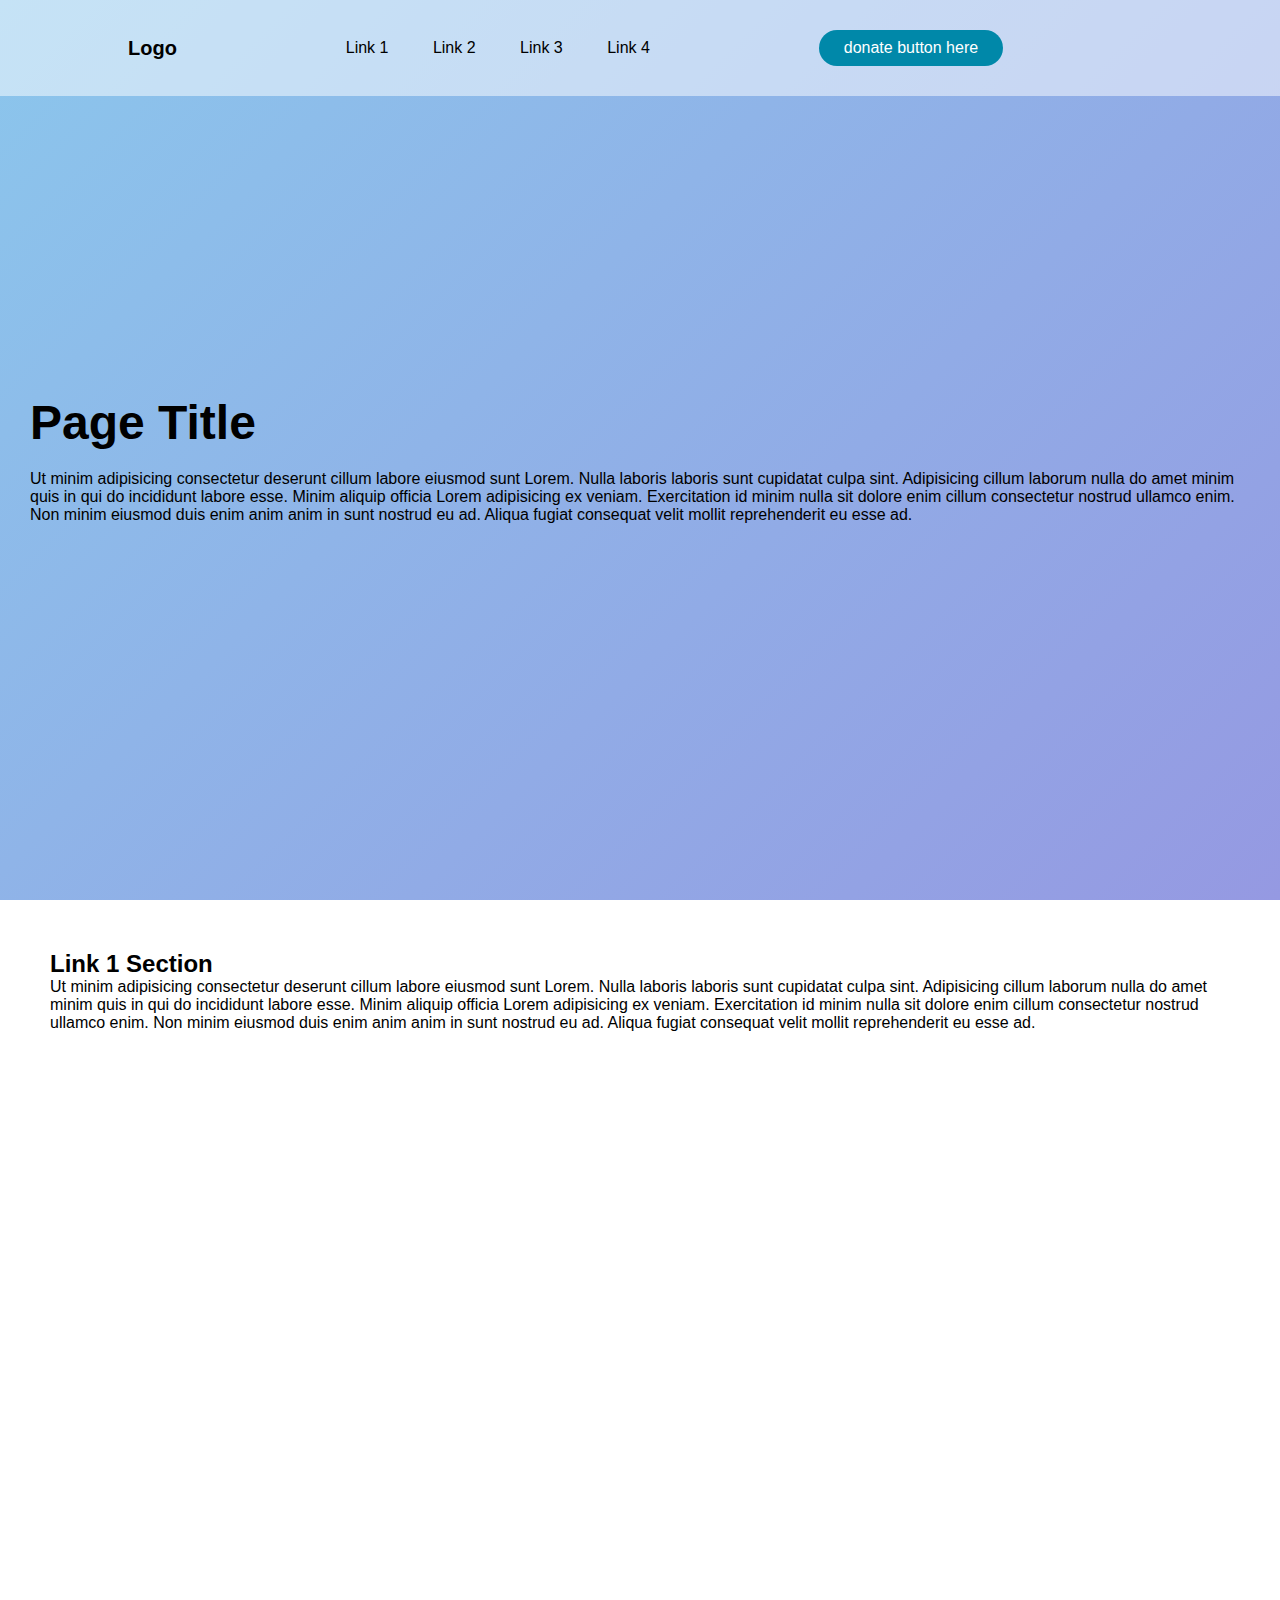
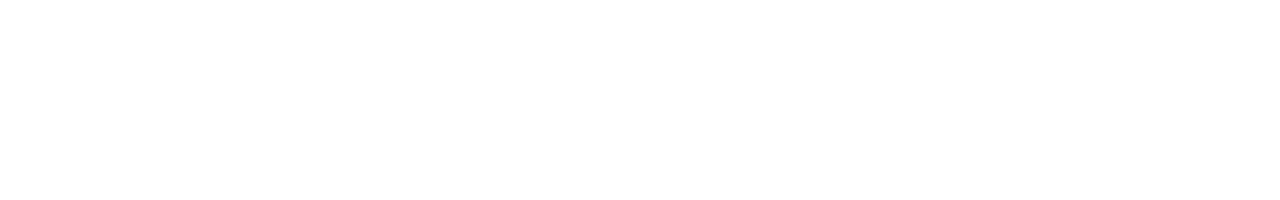
==== index.html @ 281c9f36 "Copy template" ====
<!DOCTYPE html>

<html>
    <head>
        <meta charset="utf-8">
        <title></title>
        <meta name="description" content="">
        <link rel="stylesheet" href="styles.css">
    </head>
    <body>
        <header>
			<p class="logo">Logo</p> <!-- Change to home page link -->
		
			<ul class="nav_links">
				<li><a href="#link1-section">Link 1</a></li>
				<li><a href="#">Link 2</a></li>
				<li><a href="#">Link 3</a></li>
				<li><a href="#">Link 4</a></li> <!-- points to OTR website -->
			</ul>
		
			<a class="cta" href="#"><button>donate button here</button></a>
            <div id="popup">

            </div>
		</header>

        <main>
            <div id="hero-section">
                <img src=""> <!-- add an image here -->
                <h1>Page Title</h1>
                <p> <!-- Intro section here -->
                    Ut minim adipisicing consectetur deserunt cillum labore eiusmod sunt Lorem. 
                    Nulla laboris laboris sunt cupidatat culpa sint. Adipisicing cillum laborum nulla do amet minim quis in qui do incididunt labore esse. 
                    Minim aliquip officia Lorem adipisicing ex veniam. Exercitation id minim nulla sit dolore enim cillum consectetur nostrud ullamco enim. 
                    Non minim eiusmod duis enim anim anim in sunt nostrud eu ad. Aliqua fugiat consequat velit mollit reprehenderit eu esse ad.
                </p>
            </div>

            <div id="link1-section" class="section">
                <h2>Link 1 Section</h2>
                <p>
                    Ut minim adipisicing consectetur deserunt cillum labore eiusmod sunt Lorem. 
                    Nulla laboris laboris sunt cupidatat culpa sint. Adipisicing cillum laborum nulla do amet minim quis in qui do incididunt labore esse. 
                    Minim aliquip officia Lorem adipisicing ex veniam. Exercitation id minim nulla sit dolore enim cillum consectetur nostrud ullamco enim. 
                    Non minim eiusmod duis enim anim anim in sunt nostrud eu ad. Aliqua fugiat consequat velit mollit reprehenderit eu esse ad.
                </p>
            </div>
            
        </main>

        <script src=""></script>
    </body>
</html>
---- styles.css ----
* {
	box-sizing: border-box;
	margin: 0;
	padding: 0;
    font-family: "Montserrat", sans-serif;
}

li, a, button, .logo {
	font-weight: 500;
	font-size: 16px;
    color: black;
	text-decoration: none;
}

#click {
	display: none;
}

header {
	position: absolute;
	display: flex;
	justify-content: space-between;
	align-items: center;
	padding-top: 30px;
	padding-bottom: 30px;
	padding-left: 10%;
	padding-right: 10%;
	width: 100vw;
    background-color: rgba(255, 255, 255, 0.5)
}

.nav_links {
	list-style: none;
}

.nav_links li {
	display: inline-block;
	padding-top: 0px;
	padding-bottom: 0px;
	padding-left: 20px;
	padding-right: 20px;
}

.nav_links li a {
	transition: all 0.3s ease 0s;
}

.nav_links li a:hover {
	color: #0088A9;
}

button {
	padding-top: 9px;
	padding-bottom: 9px;
	padding-left: 25px;
	padding-right: 25px;
	background-color: rgba(0, 136, 169, 1);
    color: white;
	border: none;
	border-radius: 50px;
	cursor: pointer;
}

button:hover {
	background-color: rgba(0, 136, 169, 0.8);
}

.logo {
	font-size: 20px;
	font-weight: bold;
}

main {
  
}

#hero-section {
    padding: 30px;
    height: 100vh;
    background-color: #8BC6EC;
    background-image: linear-gradient(135deg, #8BC6EC 0%, #9599E2 100%);
    flex-direction: column;
    flex: content;
    align-content: center;
}

#hero-section h1 {
    padding-bottom: 20px;
    font-size: 3rem;
}

.section { 
    padding: 50px;
    height: 100vh;
}
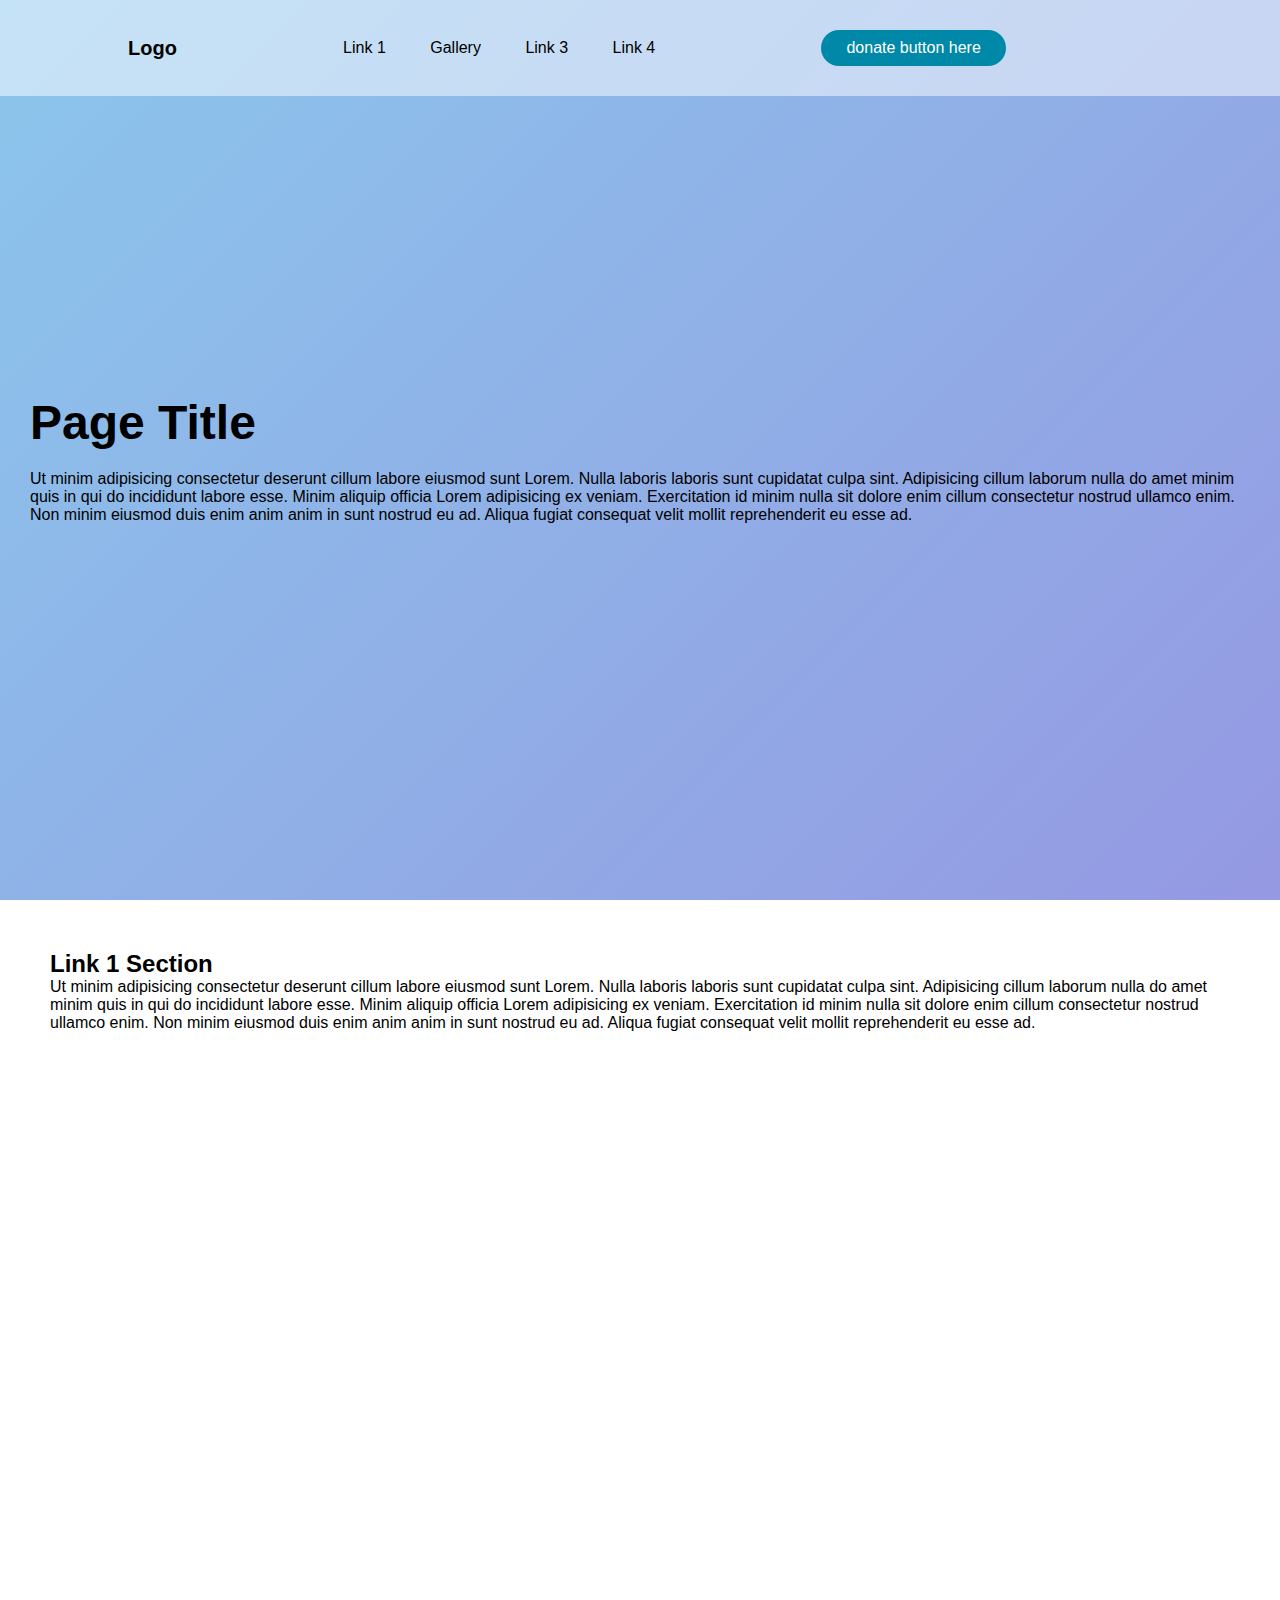
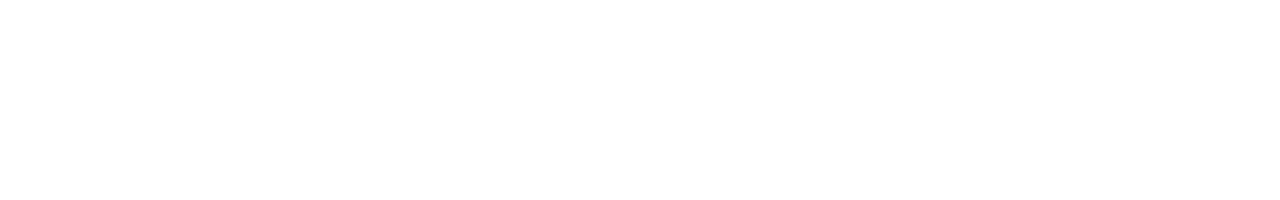
==== commit 945a66dc: "Added gallery link to index page" ====
--- a/index.html
+++ b/index.html
@@ -13,7 +13,7 @@
 		
 			<ul class="nav_links">
 				<li><a href="#link1-section">Link 1</a></li>
-				<li><a href="#">Link 2</a></li>
+				<li><a href="gallery.html">Gallery</a></li>
 				<li><a href="#">Link 3</a></li>
 				<li><a href="#">Link 4</a></li> <!-- points to OTR website -->
 			</ul>
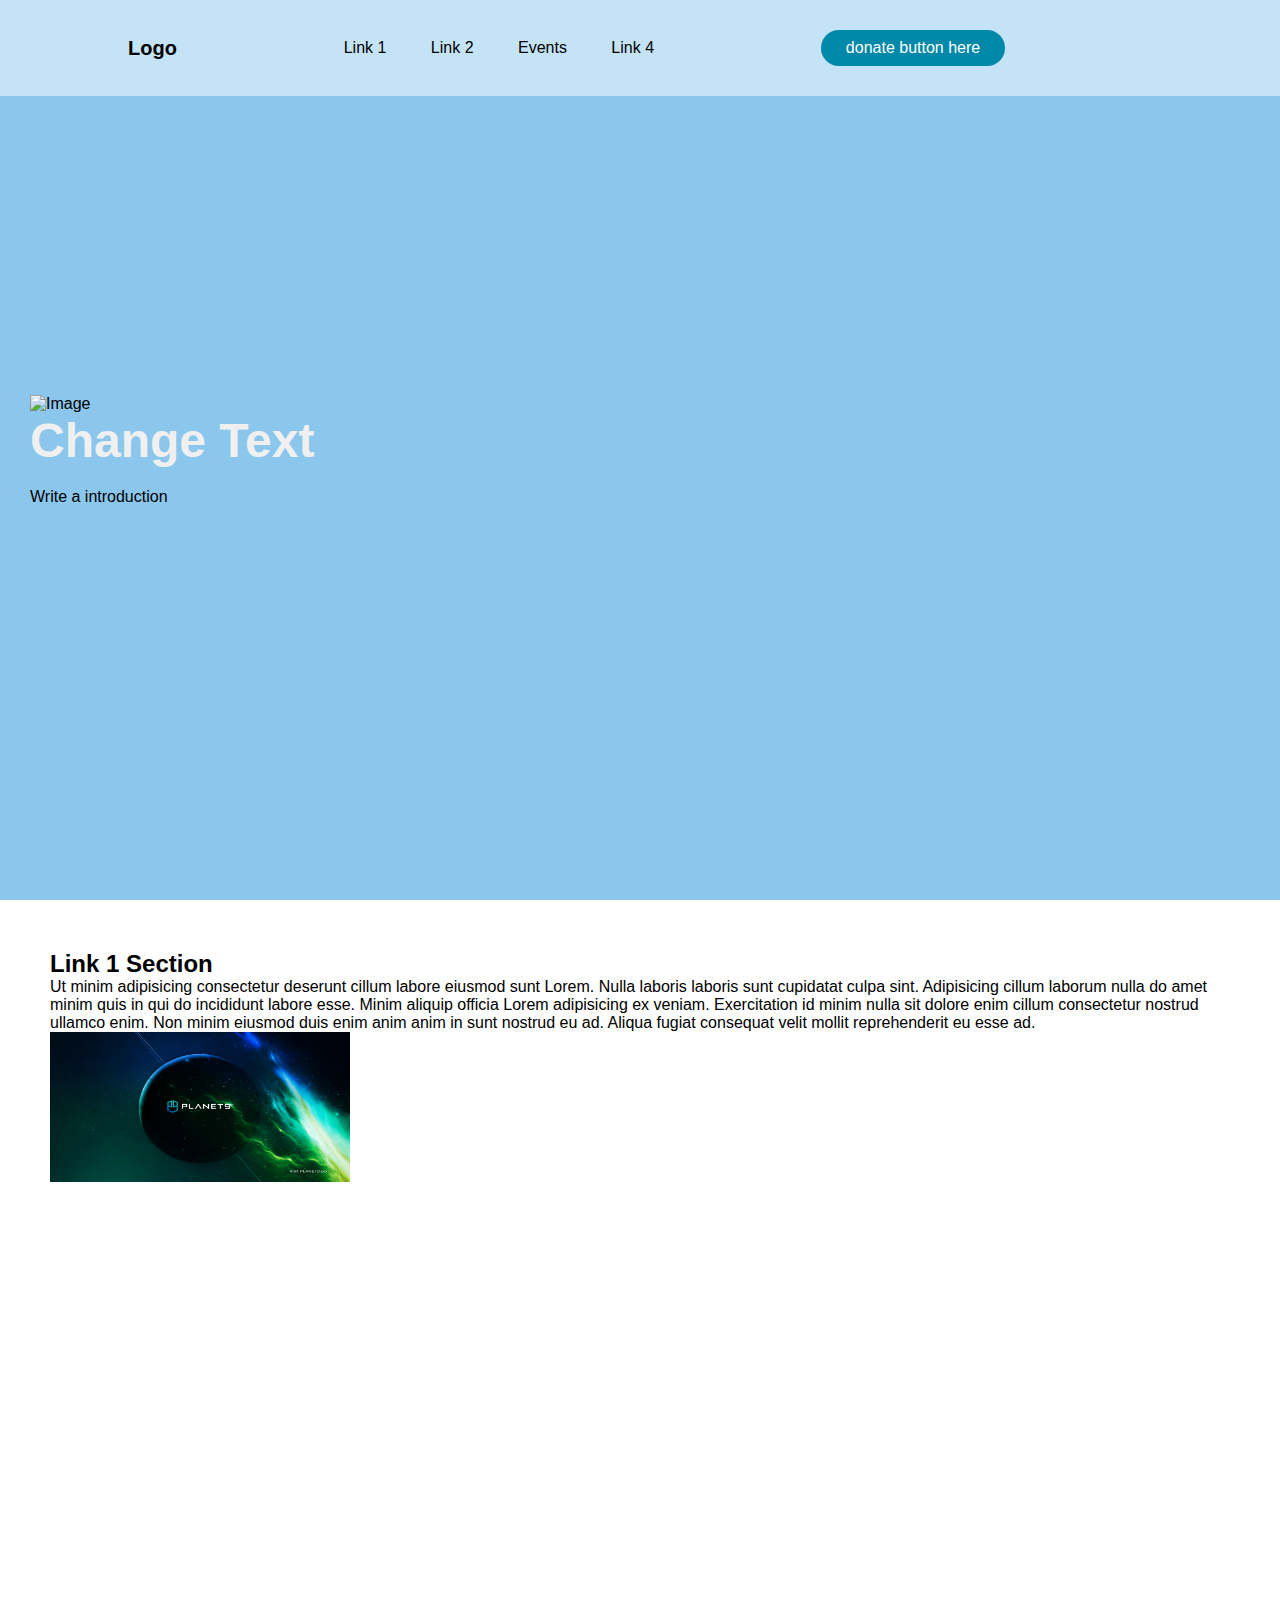
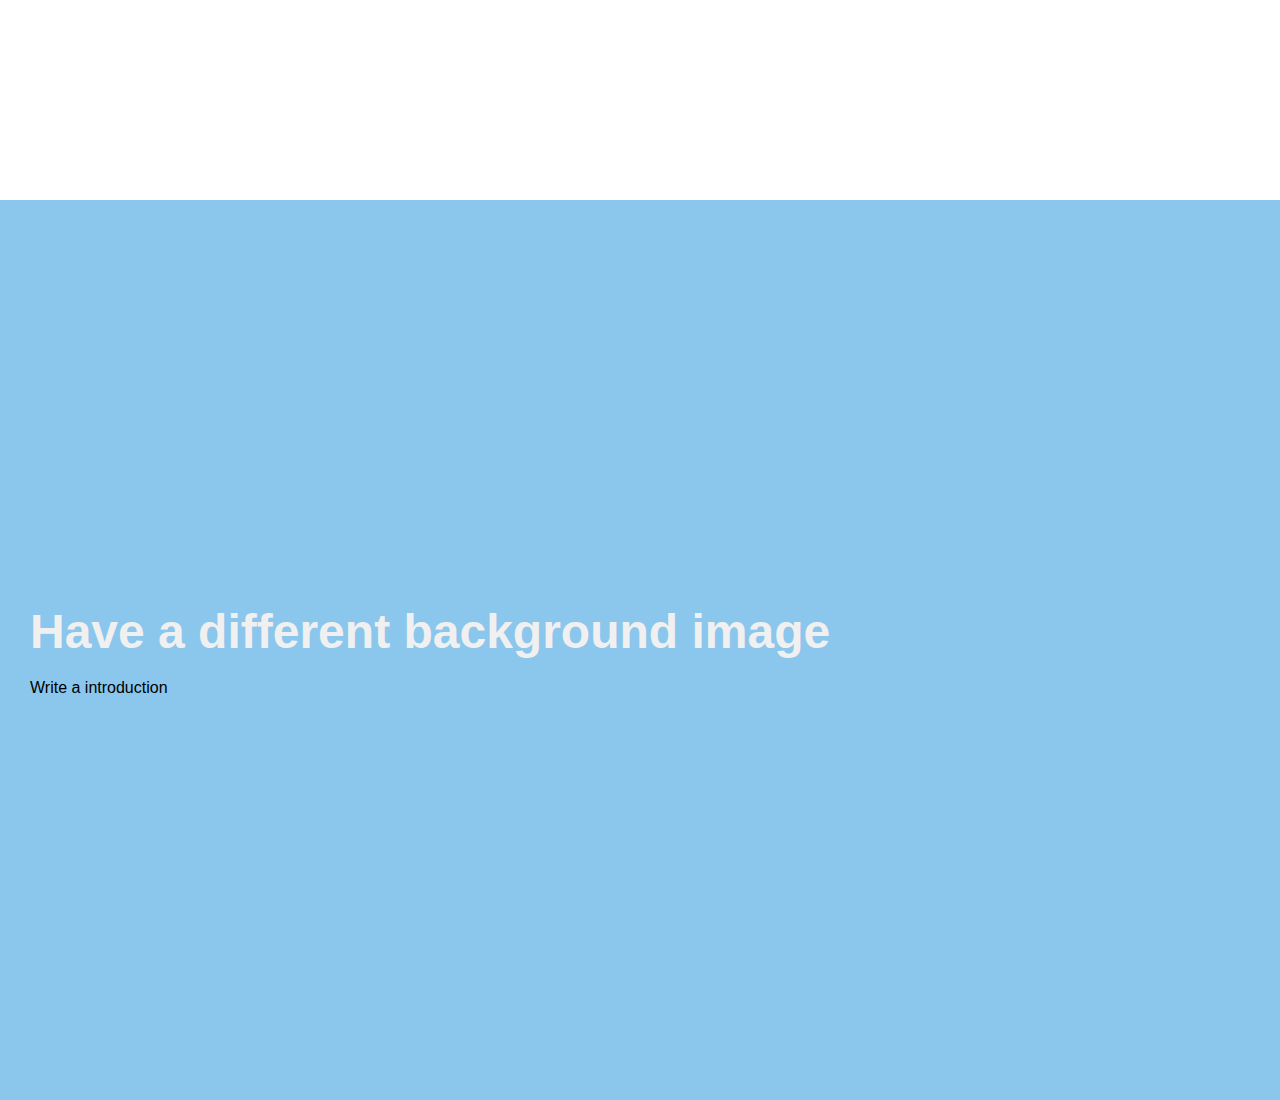
==== commit 75850282: "homepage update" ====
--- a/index.html
+++ b/index.html
@@ -10,15 +10,15 @@
     <body>
         <header>
 			<p class="logo">Logo</p> <!-- Change to home page link -->
-		
+
 			<ul class="nav_links">
 				<li><a href="#link1-section">Link 1</a></li>
-				<li><a href="gallery.html">Gallery</a></li>
-				<li><a href="#">Link 3</a></li>
+				<li><a href="#">Link 2</a></li>
+				<li><a href="#events.html">Events</a></li>
 				<li><a href="#">Link 4</a></li> <!-- points to OTR website -->
 			</ul>
-		
-			<a class="cta" href="#"><button>donate button here</button></a>
+
+			<a class="cta" href="#donate.html"><button>donate button here</button></a>
             <div id="popup">
 
             </div>
@@ -26,26 +26,30 @@
 
         <main>
             <div id="hero-section">
-                <img src=""> <!-- add an image here -->
-                <h1>Page Title</h1>
+                <img src="" alt="Image" width="500" height="600"> <!-- add an image here -->
+                <h1>Change Text</h1>
                 <p> <!-- Intro section here -->
-                    Ut minim adipisicing consectetur deserunt cillum labore eiusmod sunt Lorem. 
-                    Nulla laboris laboris sunt cupidatat culpa sint. Adipisicing cillum laborum nulla do amet minim quis in qui do incididunt labore esse. 
-                    Minim aliquip officia Lorem adipisicing ex veniam. Exercitation id minim nulla sit dolore enim cillum consectetur nostrud ullamco enim. 
-                    Non minim eiusmod duis enim anim anim in sunt nostrud eu ad. Aliqua fugiat consequat velit mollit reprehenderit eu esse ad.
+                    Write a introduction
                 </p>
             </div>
 
             <div id="link1-section" class="section">
                 <h2>Link 1 Section</h2>
                 <p>
-                    Ut minim adipisicing consectetur deserunt cillum labore eiusmod sunt Lorem. 
-                    Nulla laboris laboris sunt cupidatat culpa sint. Adipisicing cillum laborum nulla do amet minim quis in qui do incididunt labore esse. 
-                    Minim aliquip officia Lorem adipisicing ex veniam. Exercitation id minim nulla sit dolore enim cillum consectetur nostrud ullamco enim. 
+                    Ut minim adipisicing consectetur deserunt cillum labore eiusmod sunt Lorem.
+                    Nulla laboris laboris sunt cupidatat culpa sint. Adipisicing cillum laborum nulla do amet minim quis in qui do incididunt labore esse.
+                    Minim aliquip officia Lorem adipisicing ex veniam. Exercitation id minim nulla sit dolore enim cillum consectetur nostrud ullamco enim.
                     Non minim eiusmod duis enim anim anim in sunt nostrud eu ad. Aliqua fugiat consequat velit mollit reprehenderit eu esse ad.
                 </p>
+                <img src="Planet9.jpg" width="300" height="150px"> <!-- Add image and have it next to text-->
             </div>
-            
+            <div id="bottom-section">
+                <h1>Have a different background image</h1>
+                <p> <!-- Intro section here -->
+                    Write a introduction
+                </p>
+            </div>
+
         </main>
 
         <script src=""></script>
--- a/styles.css
+++ b/styles.css
@@ -71,25 +71,97 @@
 }
 
 main {
-  
+
+}
+
+#charity-table table{
+	width: 80%;
+	border: 1px solid;
+}
+
+#charity-table th{
+	background-color: white;
+}
+#charity-table th, td{
+	border-bottom: 1px solid;
 }
 
 #hero-section {
     padding: 30px;
     height: 100vh;
     background-color: #8BC6EC;
-    background-image: linear-gradient(135deg, #8BC6EC 0%, #9599E2 100%);
+    background-image: url("https://wallpaperaccess.com/full/4888711.jpg");
+	background-repeat: no-repeat;
+	background-position: right top;
+	background-attachment: fixed;
+	background-size: 1590px 894px;
+    flex-direction: column;
+    flex: content;
+    align-content: center;
+}
+#bottom-section{
+	padding: 30px;
+    height: 100vh;
+    background-color: #8BC6EC;
+    background-image: url("http://www.tellmehow.co/wp-content/uploads/2018/06/HPE.jpg");
+	background-repeat: no-repeat;
+	background-position: right top;
+	background-attachment: fixed;
+	background-size: 1590px 894px;
     flex-direction: column;
     flex: content;
     align-content: center;
 }
 
-#hero-section h1 {
+#hero-section h1,#bottom-section h1 {
     padding-bottom: 20px;
     font-size: 3rem;
+	color: #f0f0f0;
 }
 
-.section { 
+.section {
     padding: 50px;
     height: 100vh;
+}
+
+.card-form-container {
+	background-color: rgba(255, 255, 255, 0.8);
+	border-radius: 15px;
+	box-shadow: 0 4px 8px rgba(0, 0, 0, 0.1);
+	padding: 30px;
+	width: 400px;
+	text-align: center;
+	position: relative;
+	left: 40%;	
+
+	justify-content: center;
+	background-color: #f0f0f0;
+	margin: 0;
+}
+.card-form-container h2 {
+	margin-bottom: 20px;
+}
+.card-form-container p {
+	color: #555;
+	margin-bottom: 20px;
+}
+.card-form-container input {
+	width: 100%;
+	padding: 10px;
+	margin-bottom: 15px;
+	border: 1px solid #ccc;
+	border-radius: 5px;
+	box-sizing: border-box;
+}
+.card-form-container button {
+	background-color: #4CAF50;
+	color: white;
+	padding: 10px 15px;
+	border: none;
+	border-radius: 5px;
+	cursor: pointer;
+	width: 100%;
+}
+.card-form-container button:hover {
+	background-color: #45a049;
 }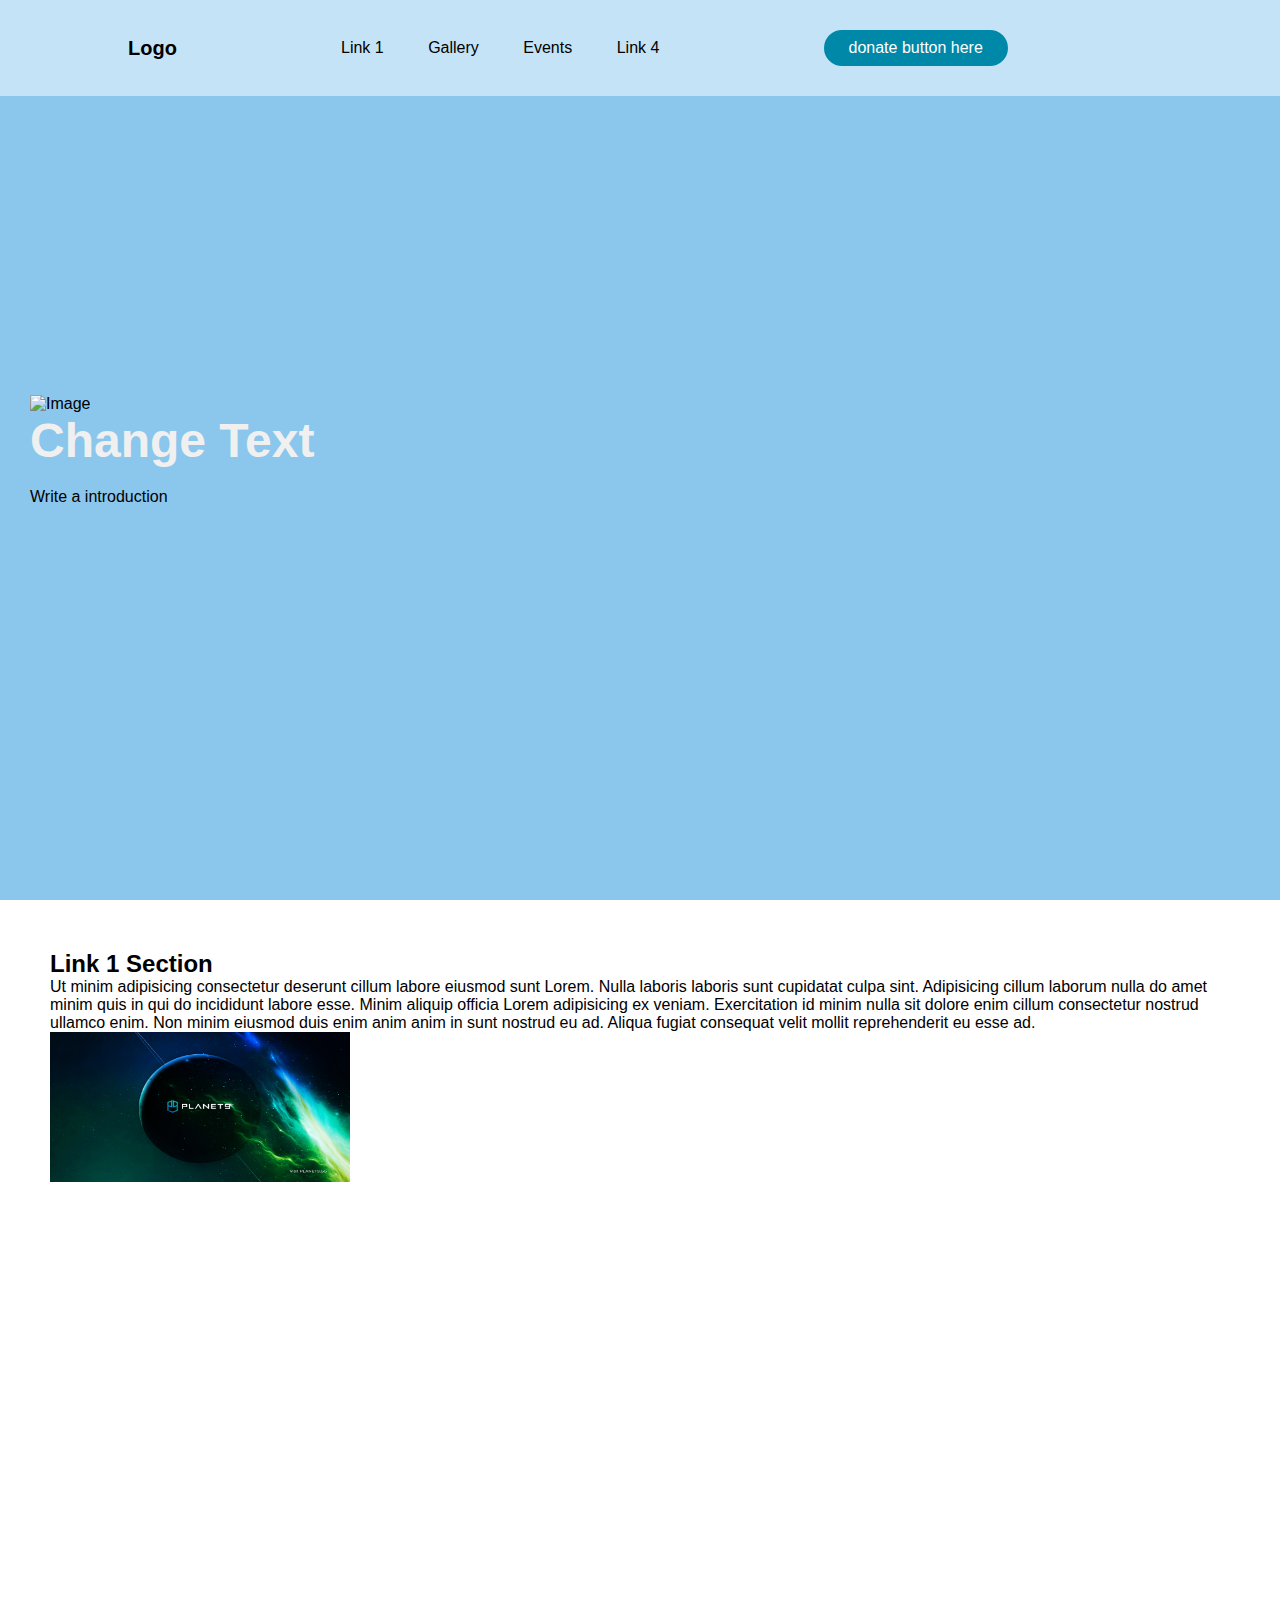
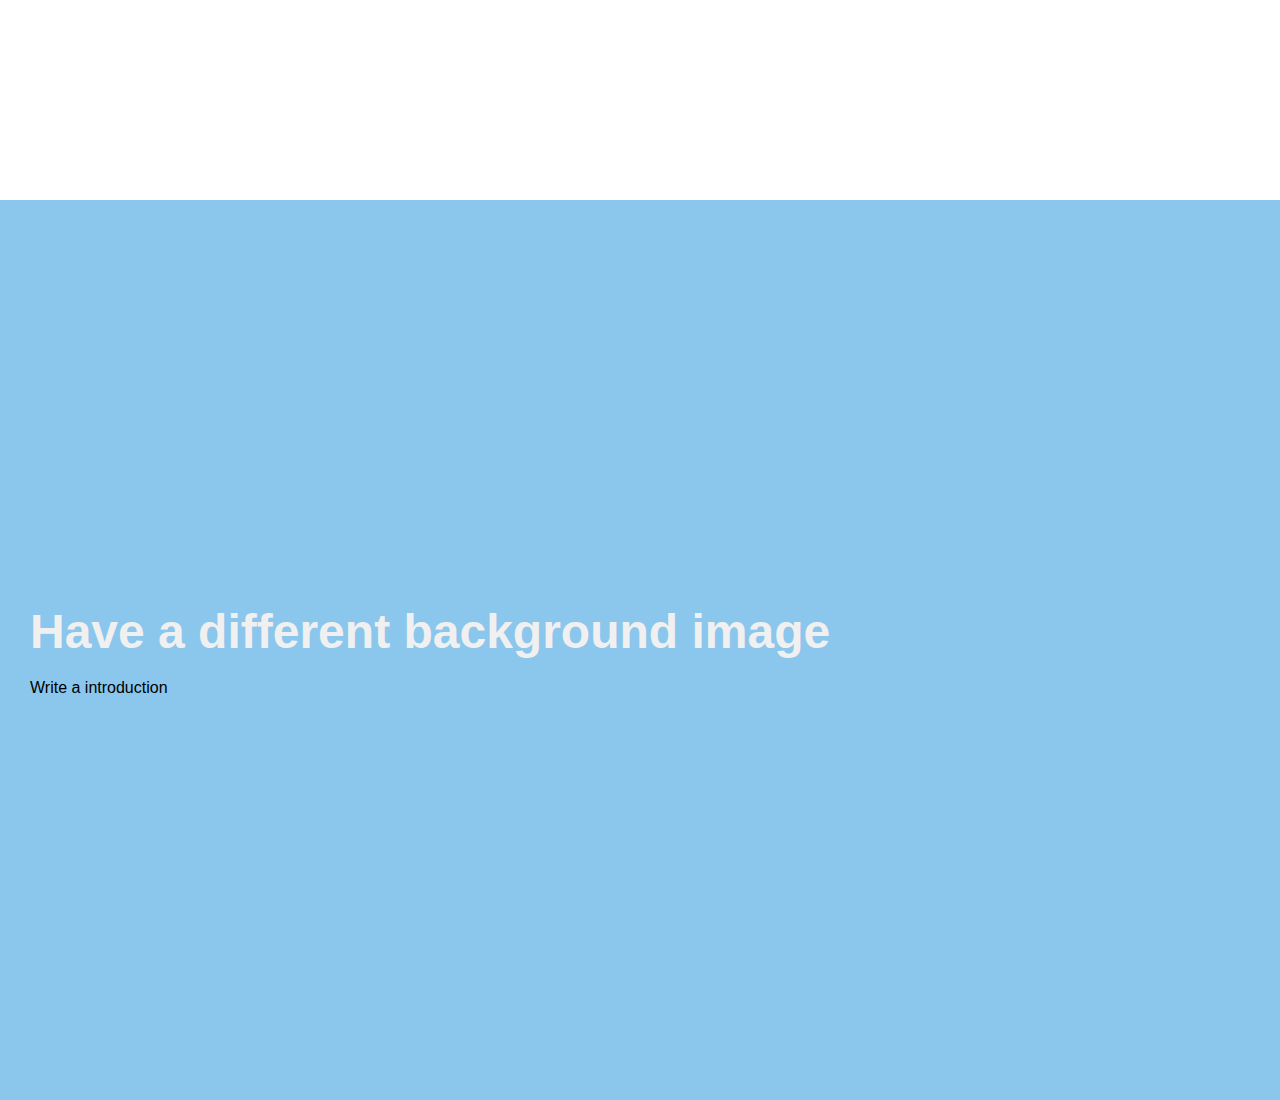
==== commit 36d593ff: "homepage update (#2)" ====
--- a/index.html
+++ b/index.html
@@ -13,12 +13,12 @@
 
 			<ul class="nav_links">
 				<li><a href="#link1-section">Link 1</a></li>
-				<li><a href="#">Link 2</a></li>
-				<li><a href="#events.html">Events</a></li>
+				<li><a href="gallery.html">Gallery</a></li>
+				<li><a href="events.html">Events</a></li>
 				<li><a href="#">Link 4</a></li> <!-- points to OTR website -->
 			</ul>
 
-			<a class="cta" href="#donate.html"><button>donate button here</button></a>
+			<a class="cta" href="donate.html"><button>donate button here</button></a>
             <div id="popup">
 
             </div>
@@ -54,4 +54,4 @@
 
         <script src=""></script>
     </body>
-</html>+</html>
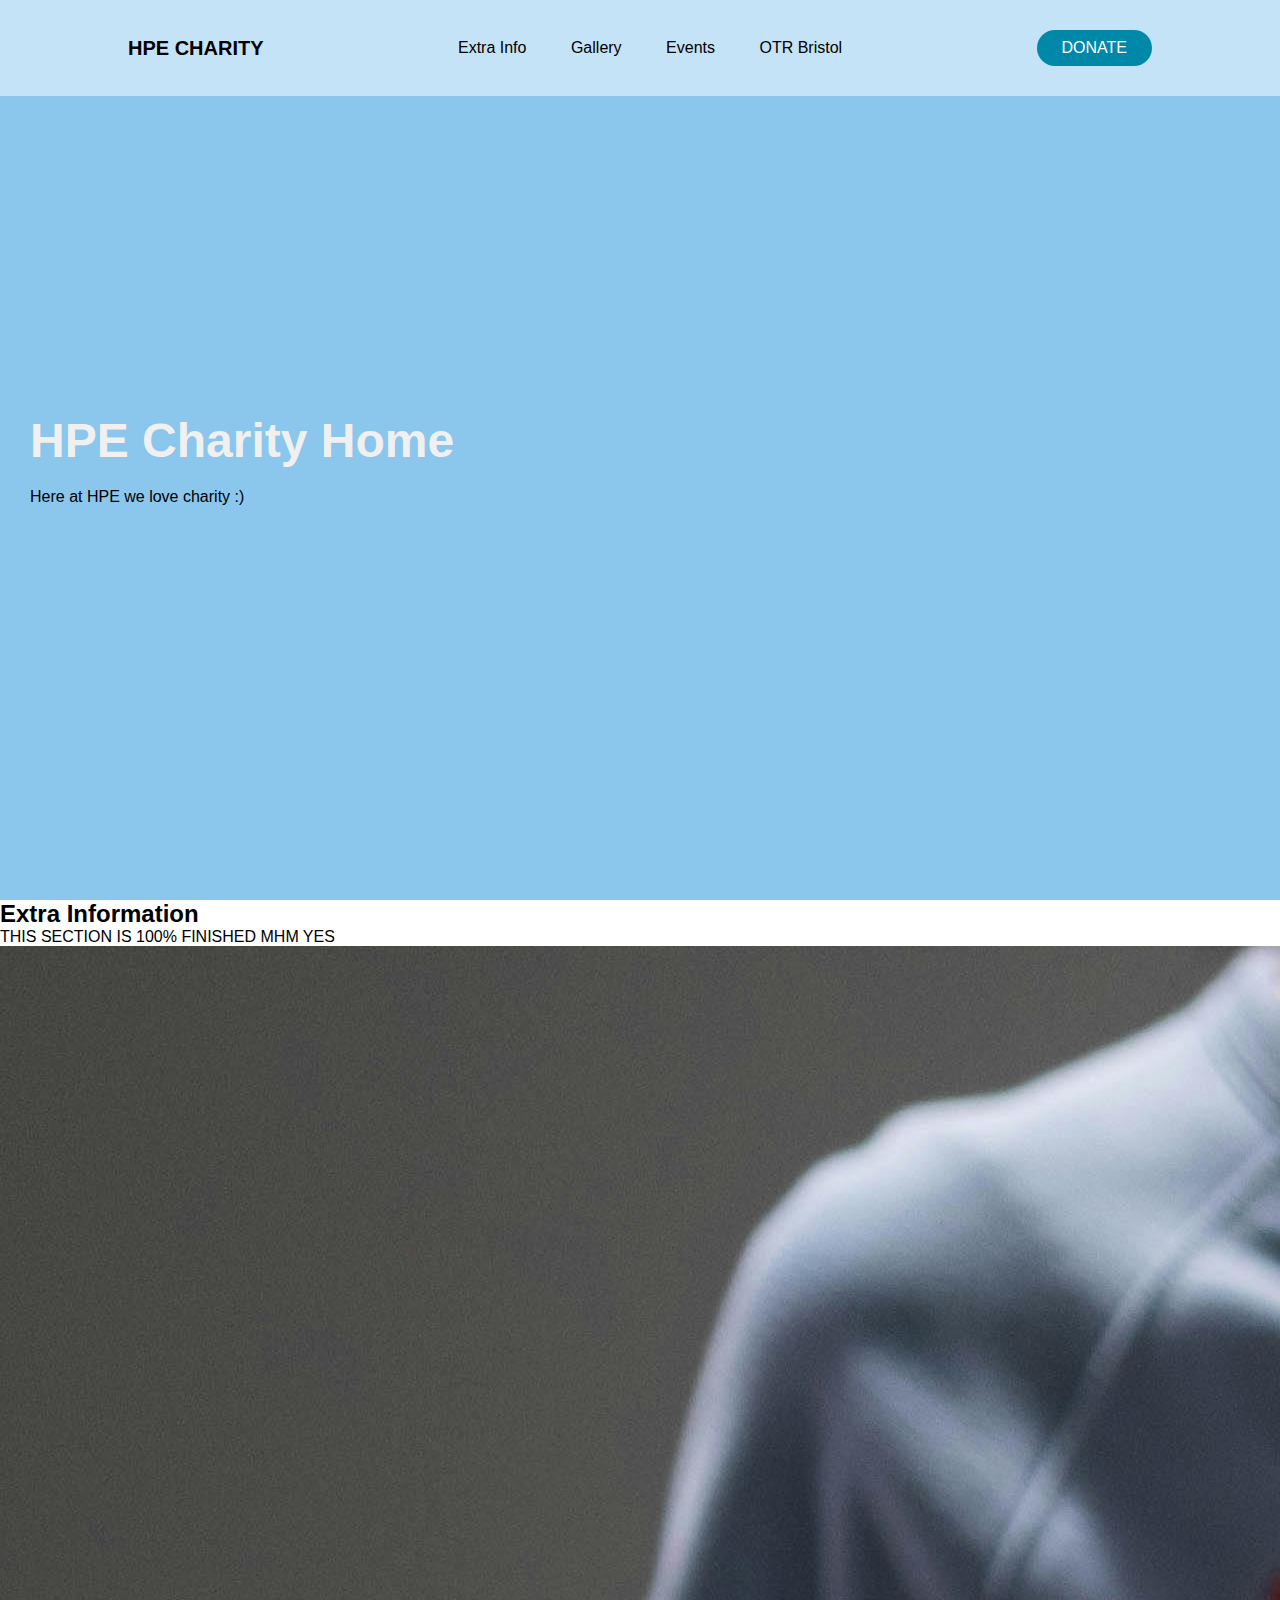
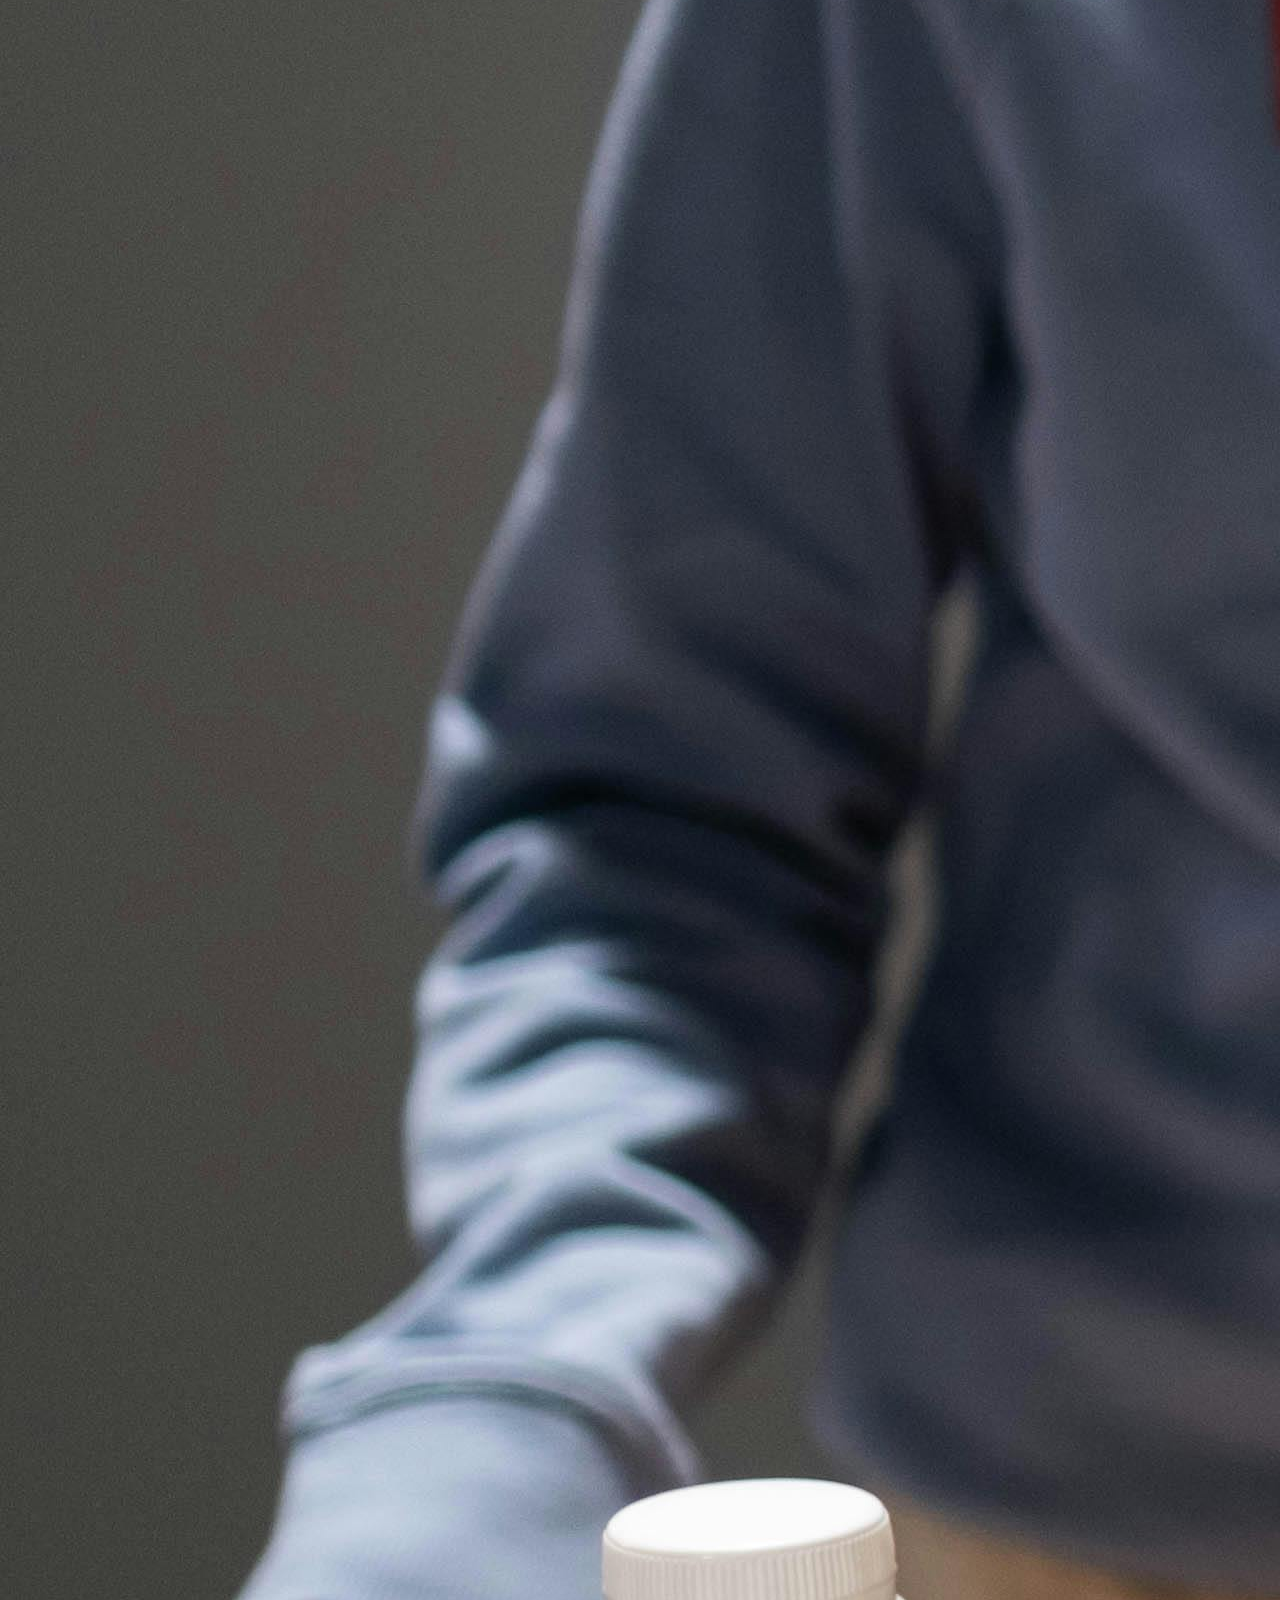
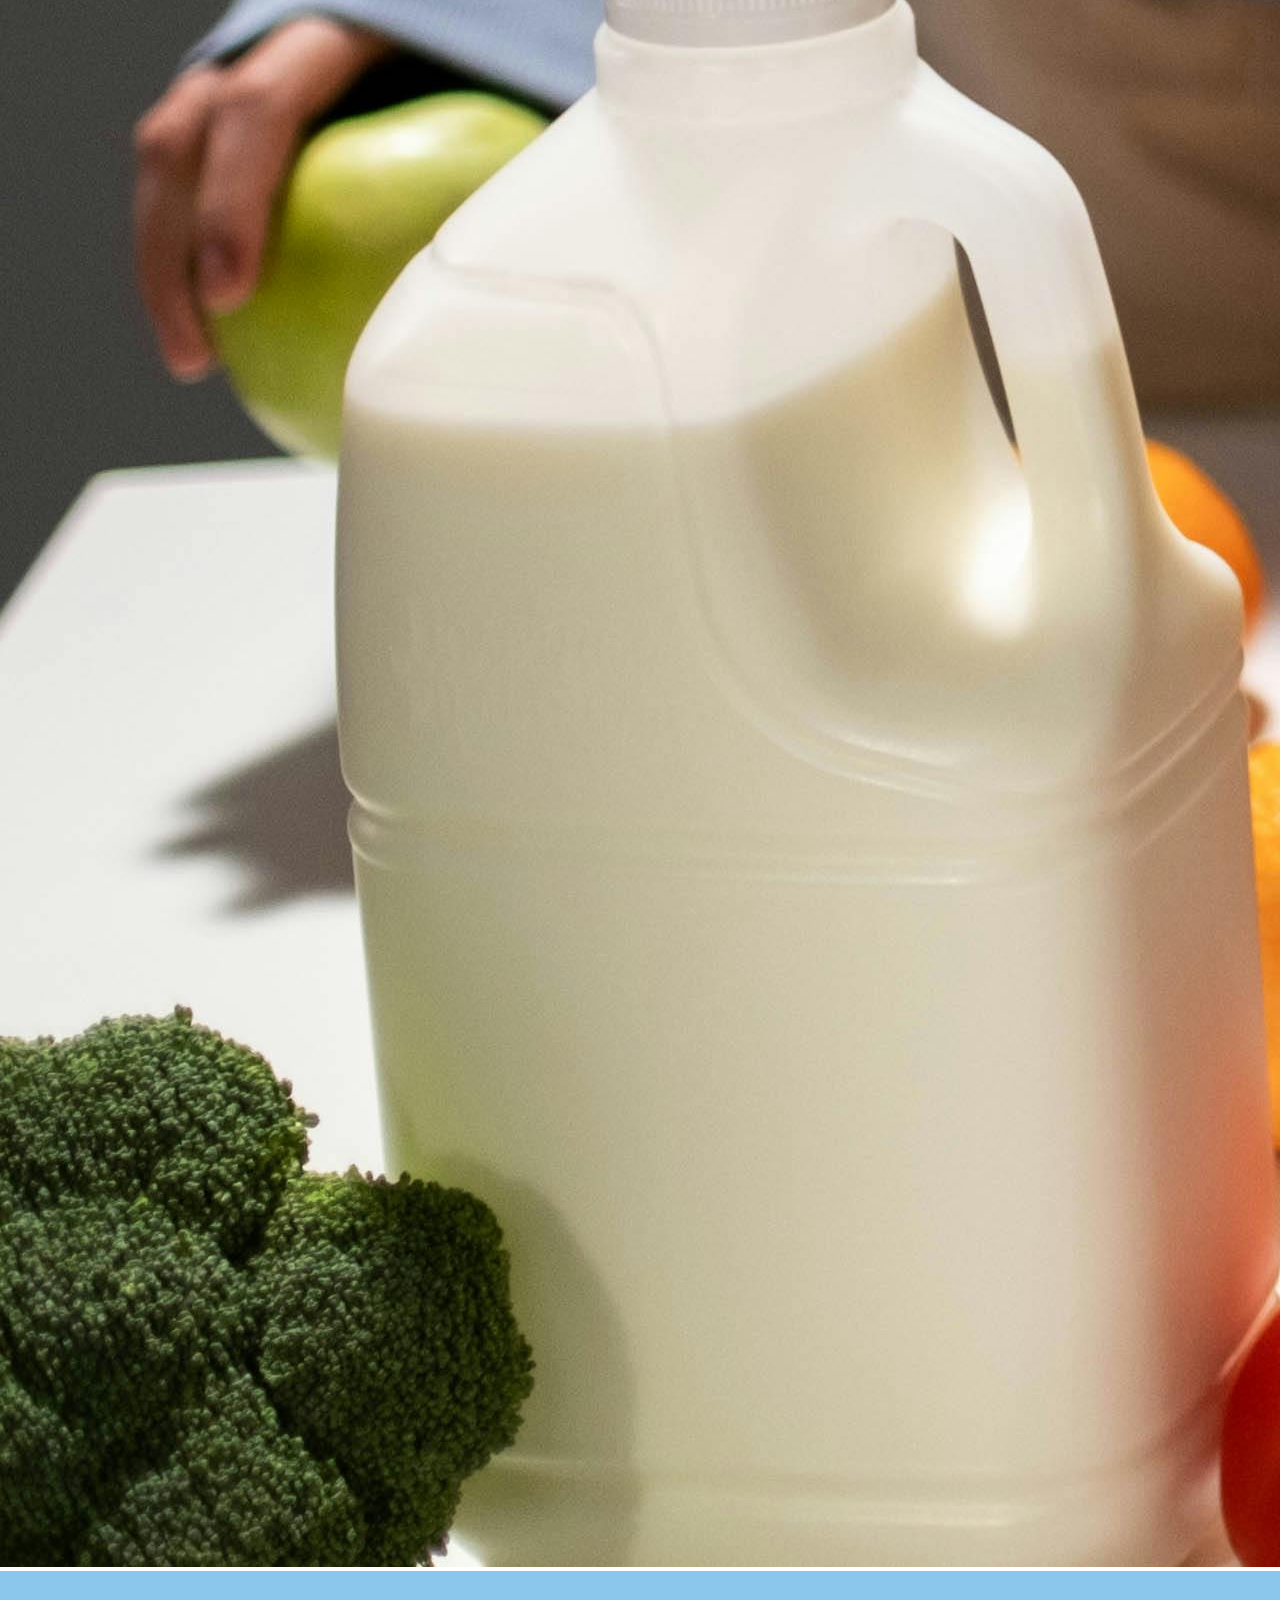
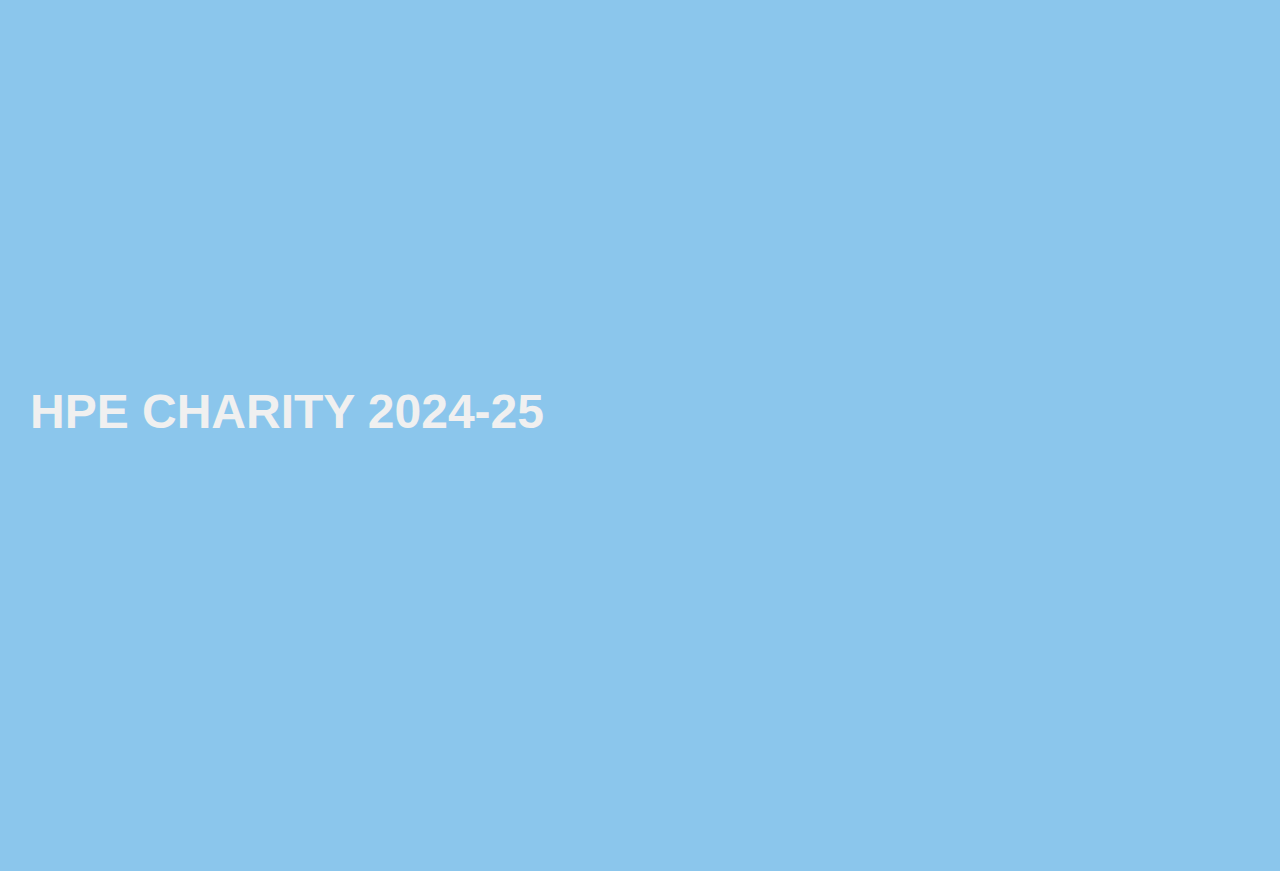
==== commit dc707ce0: "Fixed everything." ====
--- a/index.html
+++ b/index.html
@@ -9,47 +9,39 @@
     </head>
     <body>
         <header>
-			<p class="logo">Logo</p> <!-- Change to home page link -->
+			<a href="index.html"><p class="logo">HPE CHARITY</p></a>
 
 			<ul class="nav_links">
-				<li><a href="#link1-section">Link 1</a></li>
+				<li><a href="index.html#link1-section">Extra Info</a></li>
 				<li><a href="gallery.html">Gallery</a></li>
 				<li><a href="events.html">Events</a></li>
-				<li><a href="#">Link 4</a></li> <!-- points to OTR website -->
+				<li><a href="https://www.otrbristol.org.uk/">OTR Bristol</a></li>
 			</ul>
 
-			<a class="cta" href="donate.html"><button>donate button here</button></a>
-            <div id="popup">
-
-            </div>
+			<a class="cta" href="donate.html"><button>DONATE</button></a>
 		</header>
 
         <main>
             <div id="hero-section">
-                <img src="" alt="Image" width="500" height="600"> <!-- add an image here -->
-                <h1>Change Text</h1>
-                <p> <!-- Intro section here -->
-                    Write a introduction
+                <img src="">
+                <h1>HPE Charity Home</h1>
+                <p>
+                    Here at HPE we love charity :)
                 </p>
             </div>
 
-            <div id="link1-section" class="section">
-                <h2>Link 1 Section</h2>
+            <div id="link1-section" class="link1-section">
+                <h2>Extra Information</h2>
                 <p>
-                    Ut minim adipisicing consectetur deserunt cillum labore eiusmod sunt Lorem.
-                    Nulla laboris laboris sunt cupidatat culpa sint. Adipisicing cillum laborum nulla do amet minim quis in qui do incididunt labore esse.
-                    Minim aliquip officia Lorem adipisicing ex veniam. Exercitation id minim nulla sit dolore enim cillum consectetur nostrud ullamco enim.
-                    Non minim eiusmod duis enim anim anim in sunt nostrud eu ad. Aliqua fugiat consequat velit mollit reprehenderit eu esse ad.
+                    THIS SECTION IS 100% FINISHED MHM YES
                 </p>
-                <img src="Planet9.jpg" width="300" height="150px"> <!-- Add image and have it next to text-->
-            </div>
-            <div id="bottom-section">
-                <h1>Have a different background image</h1>
-                <p> <!-- Intro section here -->
-                    Write a introduction
-                </p>
+                <img src="Charity Images\pexels-cottonbro-6590920.jpg" >
             </div>
 
+            <div id="bottom-section">
+                <h1>HPE CHARITY 2024-25</h1>
+            </div>
+            
         </main>
 
         <script src=""></script>
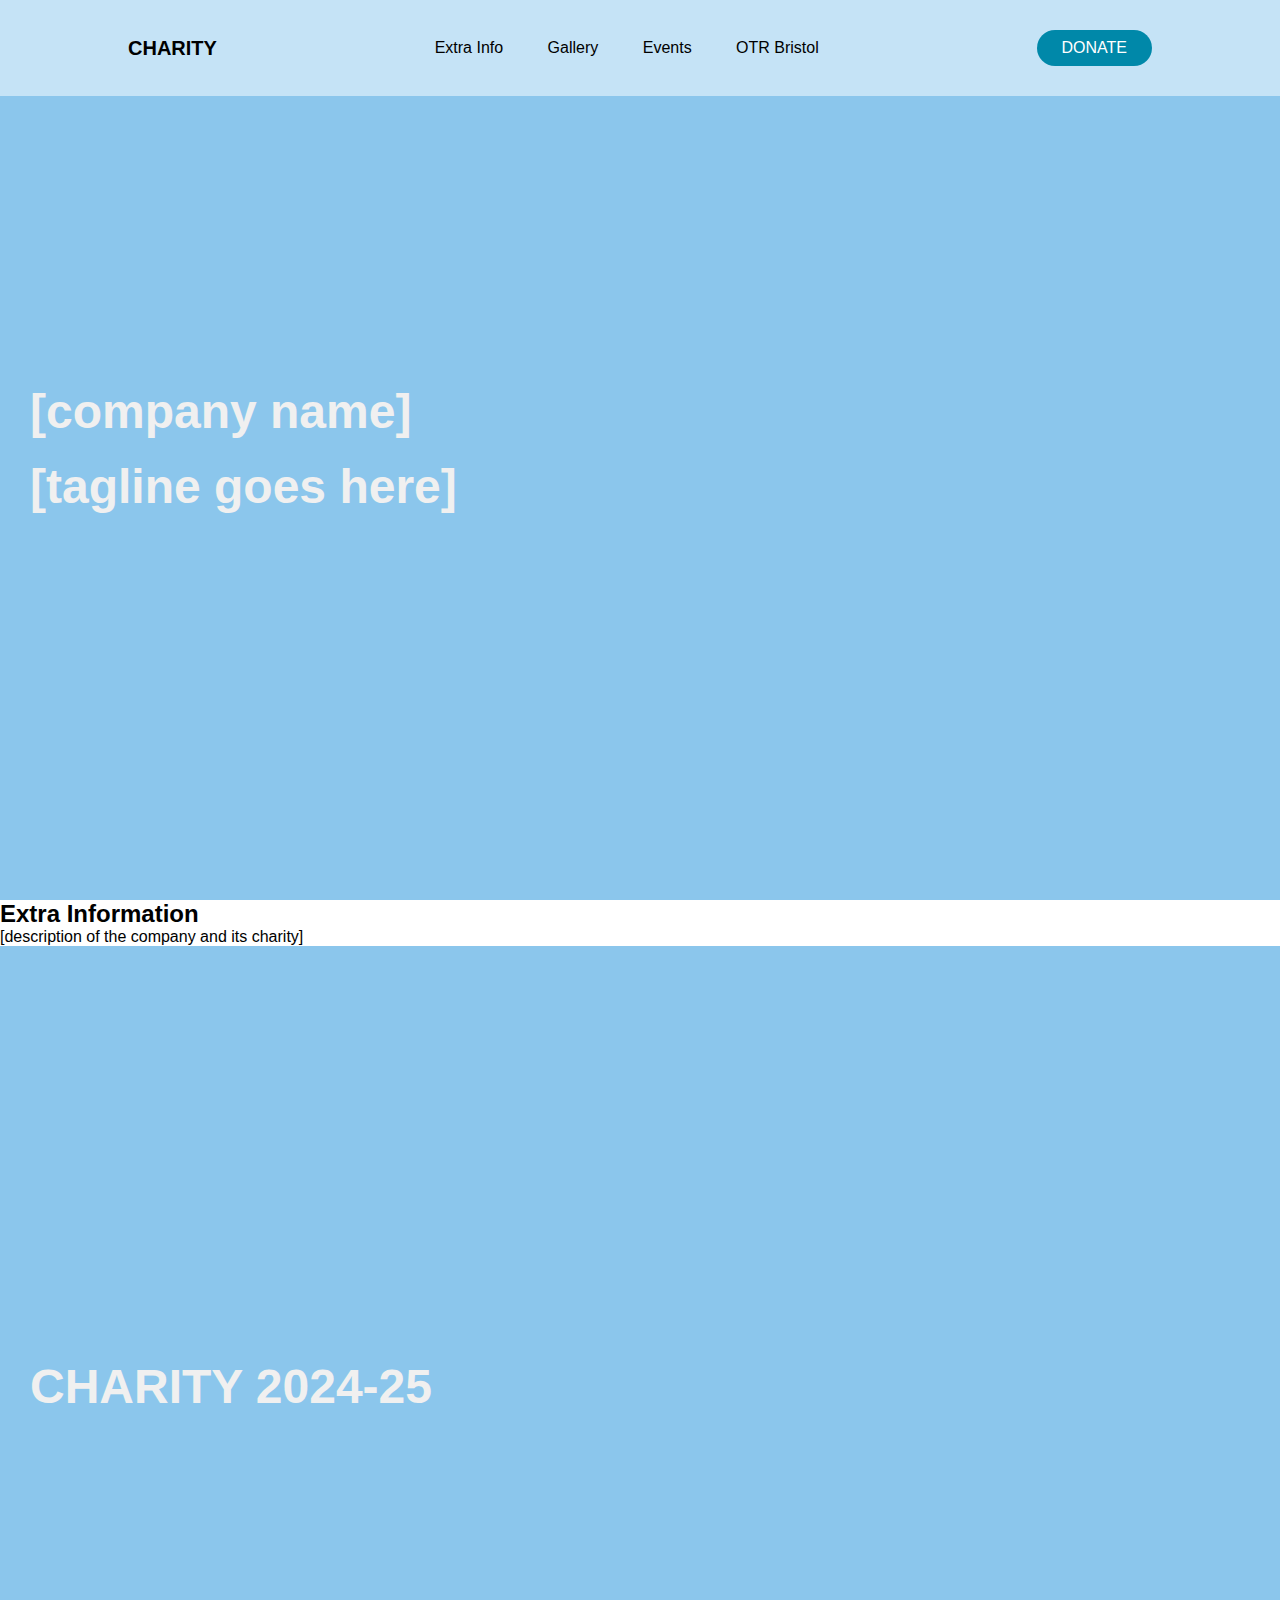
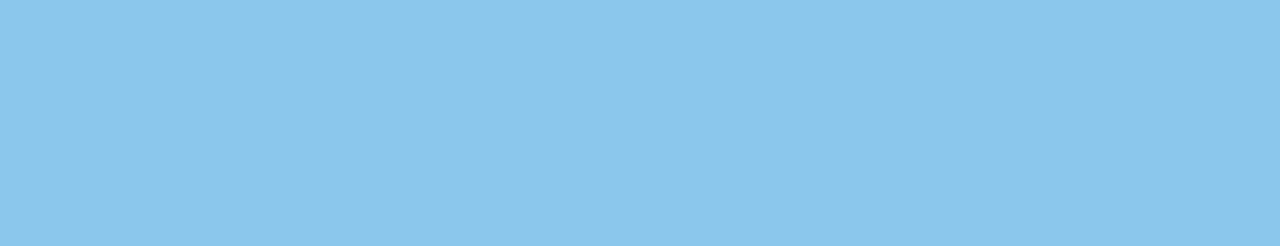
==== commit 07b35974: "Make changes relating to updated tasks" ====
--- a/index.html
+++ b/index.html
@@ -9,7 +9,7 @@
     </head>
     <body>
         <header>
-			<a href="index.html"><p class="logo">HPE CHARITY</p></a>
+			<a href="index.html"><p class="logo">CHARITY</p></a>
 
 			<ul class="nav_links">
 				<li><a href="index.html#link1-section">Extra Info</a></li>
@@ -24,24 +24,21 @@
         <main>
             <div id="hero-section">
                 <img src="">
-                <h1>HPE Charity Home</h1>
-                <p>
-                    Here at HPE we love charity :)
-                </p>
+                <h1>[company name]<h1>
+                <p>[tagline goes here]</p>
             </div>
 
             <div id="link1-section" class="link1-section">
                 <h2>Extra Information</h2>
                 <p>
-                    THIS SECTION IS 100% FINISHED MHM YES
+                    [description of the company and its charity]
                 </p>
-                <img src="Charity Images\pexels-cottonbro-6590920.jpg" >
             </div>
 
             <div id="bottom-section">
-                <h1>HPE CHARITY 2024-25</h1>
+                <h1>CHARITY 2024-25</h1>
             </div>
-            
+
         </main>
 
         <script src=""></script>
